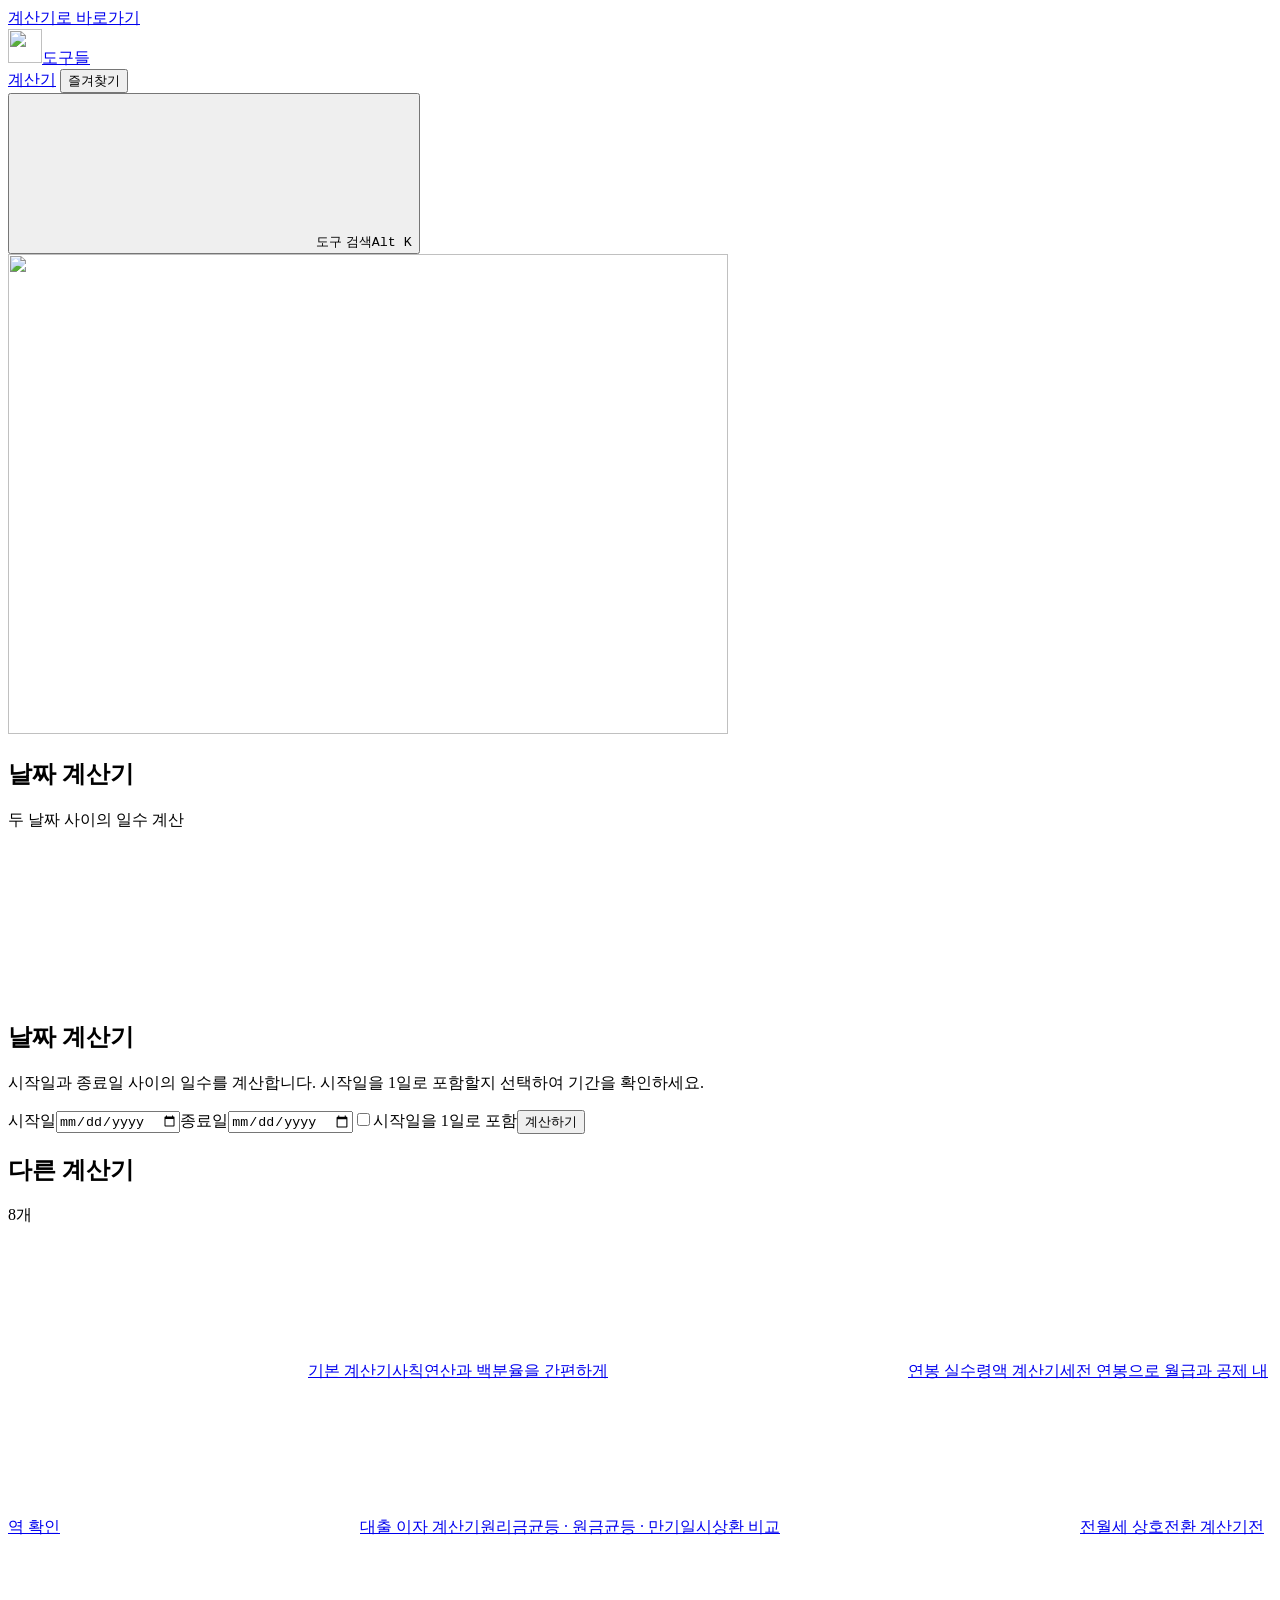
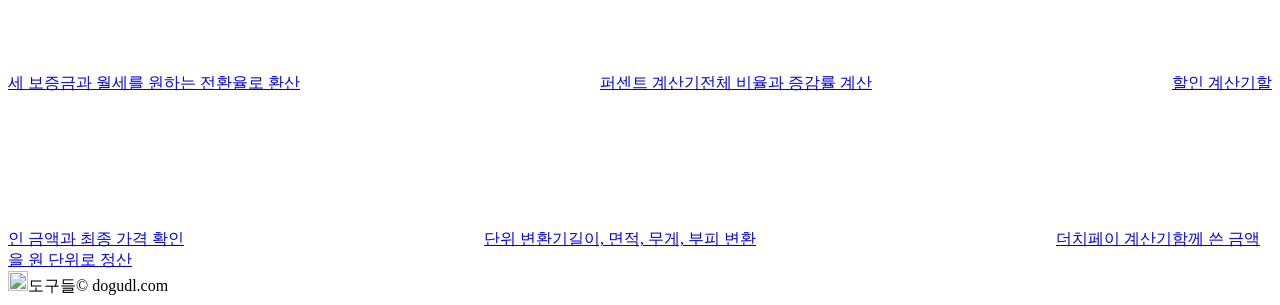
==== public/dates/index.html @ 8372215e "Add crawlable static calculator pages and preserve legacy routes" ====
<!doctype html>
<html lang="ko">
<head>
  <meta charset="utf-8">
  <meta name="viewport" content="width=device-width,initial-scale=1">
  <meta name="theme-color" content="#f7f8fb">
  <meta name="description" content="시작일과 종료일 사이의 일수를 계산합니다. 시작일을 1일로 포함할지 선택하여 기간을 확인하세요.">
  <link rel="canonical" href="https://dogudl.com/dates/">
  <meta property="og:type" content="website">
  <meta property="og:title" content="날짜 계산기 · 도구들">
  <meta property="og:description" content="시작일과 종료일 사이의 일수를 계산합니다. 시작일을 1일로 포함할지 선택하여 기간을 확인하세요.">
  <meta property="og:url" content="https://dogudl.com/dates/">
  <title>날짜 계산기 · 도구들</title>
  <link rel="icon" href="/assets/brand.svg" type="image/svg+xml">
  <link rel="stylesheet" href="/styles.css?v=2026-11-rent">
  <script type="module" src="/app.js?v=2026-11-seo"></script>
</head>
<body>
  <a class="skip" href="#workspace">계산기로 바로가기</a>
  <header class="masthead">
    <div class="container header-inner">
      <a class="brand" href="/" data-open="basic" aria-label="도구들 홈"><img src="/assets/brand.svg" alt="" width="34" height="34"><span>도구들</span></a>
      <nav aria-label="주 메뉴">
        <a class="nav-item active" href="/" data-open="basic" id="nav-tools">계산기</a>
        <button class="nav-item" id="nav-favorites">즐겨찾기</button>
      </nav>
      <button class="search-trigger" id="search-trigger" aria-label="도구 검색 (Alt+K)"><svg class="icon" aria-hidden="true"><use href="/assets/icons.svg#search"/></svg><span>도구 검색</span><kbd>Alt K</kbd></button>
    </div>
  </header>
  <main class="container">
    <section class="hero" aria-labelledby="hero-title">
      <div class="hero-art" aria-hidden="true"><img src="/assets/calculator-hero.jpg" alt="" width="720" height="480" fetchpriority="high"></div>
      <div class="hero-copy">
        <h1 id="hero-title">날짜 계산기</h1>
        <p id="hero-description">두 날짜 사이의 일수 계산</p>
      </div>
    </section>
    <div class="workspace" id="workspace">
      <section class="panel work-panel" aria-labelledby="tool-title">
        <div class="panel-heading">
          <div class="heading-group"><span id="active-icon" class="tool-icon green"><svg class="icon" aria-hidden="true"><use href="/assets/icons.svg#calendar"/></svg></span><h2 id="tool-title" tabindex="-1">날짜 계산기</h2></div>
          <button class="quiet-button" id="history-trigger" hidden><svg class="icon" aria-hidden="true"><use href="/assets/icons.svg#history"/></svg><span>계산 기록</span></button>
        </div>
        <p id="tool-description">시작일과 종료일 사이의 일수를 계산합니다. 시작일을 1일로 포함할지 선택하여 기간을 확인하세요.</p>
        <div id="basic-view" hidden>
          <div class="display">
            <span class="display-label">계산 결과</span>
            <div class="readout"><div id="expression"></div><output id="value" aria-live="polite" aria-label="현재 값">0</output></div>
          </div>
          <div class="keypad" id="keypad" aria-label="계산기 키패드">
            <button class="key utility" data-key="clear" aria-label="전체 지우기">AC</button>
            <button class="key utility" data-key="sign" aria-label="부호 변경">±</button>
            <button class="key utility" data-key="%" aria-label="백분율">%</button>
            <button class="key operator" data-key="/" aria-label="나누기">÷</button>
            <button class="key" data-key="7">7</button><button class="key" data-key="8">8</button><button class="key" data-key="9">9</button><button class="key operator" data-key="*" aria-label="곱하기">×</button>
            <button class="key" data-key="4">4</button><button class="key" data-key="5">5</button><button class="key" data-key="6">6</button><button class="key operator" data-key="-" aria-label="빼기">−</button>
            <button class="key" data-key="1">1</button><button class="key" data-key="2">2</button><button class="key" data-key="3">3</button><button class="key operator" data-key="+" aria-label="더하기">+</button>
            <button class="key" data-key="0">0</button><button class="key" data-key=".">.</button>
            <button class="key" data-key="back" aria-label="한 자리 지우기"><svg class="icon" aria-hidden="true"><use href="/assets/icons.svg#back"/></svg></button>
            <button class="key equal" data-key="=" aria-label="계산하기">=</button>
          </div>
          <div class="keyboard-note"><svg class="icon" aria-hidden="true"><use href="/assets/icons.svg#keyboard"/></svg>키보드로도 입력할 수 있어요</div>
        </div>
        <form id="special-view"><div class="form-fields"><label class="field"><span>시작일</span><input required name="start" type="date" value=""   ></label><label class="field"><span>종료일</span><input required name="end" type="date" value=""   ></label><label class="check"><input type="checkbox" name="inclusive">시작일을 1일로 포함</label><button class="primary" type="submit">계산하기</button></div><div id="form-result" class="form-result" aria-live="polite" hidden></div></form>
        <template id="salary-basis">
          <details class="salary-basis">
            <summary>계산 기준과 출처</summary>
            <p>퇴직금을 제외한 연봉을 12개월로 균등 분할하고, 월급에서 비과세액을 뺀 금액을 보험료 산정 보수로 사용합니다. 회사가 신고한 보수, 상여금 지급 시기, 보험료 정산이나 감면에 따라 급여명세서와 차이가 날 수 있습니다.</p>
            <ul>
              <li>근로소득세는 2026년 3월 시행 간이세액표의 100% 원천징수 기준입니다. 가족 수에는 본인과 기본공제 대상 가족을 포함합니다. 지방소득세는 근로소득세의 10%입니다. <a href="https://teht.hometax.go.kr/doc/sf/a/a/근로소득%20간이세액표_2026.03.01.xlsx">홈택스 간이세액표 (엑셀)</a></li>
              <li>국민연금 근로자 부담률은 4.75%이며, 7월부터 기준소득월액은 41만~659만원입니다. <a href="https://www.nps.or.kr/pnsinfo/ntpsklg/getOHAF0038M0.do">국민연금공단 보험료 안내</a></li>
              <li>건강보험은 보수의 3.595%, 장기요양보험은 건강보험료의 13.14%를 적용합니다. <a href="https://edi.nhis.or.kr/portal/images/popup/20251204_pop01longdesc.html">국민건강보험공단 보험료율</a></li>
              <li>고용보험 근로자 부담률은 0.9%입니다. 산재보험료는 사업주가 부담합니다. <a href="https://www.moel.go.kr/info/astmgmt/employ/employList.do">고용노동부 고용보험 안내</a></li>
            </ul>
          </details>
        </template>
      </section>
      <aside class="panel list-panel" aria-labelledby="other-tools">
        <div class="list-heading"><h2 id="other-tools">다른 계산기</h2><span id="other-count">8개</span></div>
        <div id="tool-list"><a class="tool-row" href="/" data-open="basic"><span class="tool-icon blue"><svg class="icon" aria-hidden="true"><use href="/assets/icons.svg#calculator"/></svg></span><span class="tool-info"><span class="tool-name">기본 계산기</span><span class="tool-detail">사칙연산과 백분율을 간편하게</span></span></a><a class="tool-row" href="/salary/" data-open="salary"><span class="tool-icon green"><svg class="icon" aria-hidden="true"><use href="/assets/icons.svg#wallet"/></svg></span><span class="tool-info"><span class="tool-name">연봉 실수령액 계산기</span><span class="tool-detail">세전 연봉으로 월급과 공제 내역 확인</span></span></a><a class="tool-row" href="/loan/" data-open="loan"><span class="tool-icon cyan"><svg class="icon" aria-hidden="true"><use href="/assets/icons.svg#bank"/></svg></span><span class="tool-info"><span class="tool-name">대출 이자 계산기</span><span class="tool-detail">원리금균등 · 원금균등 · 만기일시상환 비교</span></span></a><a class="tool-row" href="/rent/" data-open="rent"><span class="tool-icon purple"><svg class="icon" aria-hidden="true"><use href="/assets/icons.svg#house"/></svg></span><span class="tool-info"><span class="tool-name">전월세 상호전환 계산기</span><span class="tool-detail">전세 보증금과 월세를 원하는 전환율로 환산</span></span></a><a class="tool-row" href="/percent/" data-open="percent"><span class="tool-icon purple"><svg class="icon" aria-hidden="true"><use href="/assets/icons.svg#percent"/></svg></span><span class="tool-info"><span class="tool-name">퍼센트 계산기</span><span class="tool-detail">전체 비율과 증감률 계산</span></span></a><a class="tool-row" href="/discount/" data-open="discount"><span class="tool-icon coral"><svg class="icon" aria-hidden="true"><use href="/assets/icons.svg#tag"/></svg></span><span class="tool-info"><span class="tool-name">할인 계산기</span><span class="tool-detail">할인 금액과 최종 가격 확인</span></span></a><a class="tool-row" href="/units/" data-open="units"><span class="tool-icon cyan"><svg class="icon" aria-hidden="true"><use href="/assets/icons.svg#ruler"/></svg></span><span class="tool-info"><span class="tool-name">단위 변환기</span><span class="tool-detail">길이, 면적, 무게, 부피 변환</span></span></a><a class="tool-row" href="/split/" data-open="split"><span class="tool-icon pink"><svg class="icon" aria-hidden="true"><use href="/assets/icons.svg#users"/></svg></span><span class="tool-info"><span class="tool-name">더치페이 계산기</span><span class="tool-detail">함께 쓴 금액을 원 단위로 정산</span></span></a></div>
      </aside>
    </div>
    <noscript>계산기를 사용하려면 브라우저의 자바스크립트를 켜 주세요.</noscript>
  </main>
  <footer class="site-footer"><div class="container footer-inner"><span class="footer-brand"><img src="/assets/brand.svg" alt="" width="20" height="20">도구들</span><span>© dogudl.com</span></div></footer>
  <dialog id="tool-dialog" aria-labelledby="dialog-title">
    <div class="dialog-header"><h2 id="dialog-title"></h2><button id="dialog-close" class="icon-button" aria-label="닫기"><svg class="icon" aria-hidden="true"><use href="/assets/icons.svg#close"/></svg></button></div>
    <div id="dialog-content"></div>
  </dialog>
</body>
</html>
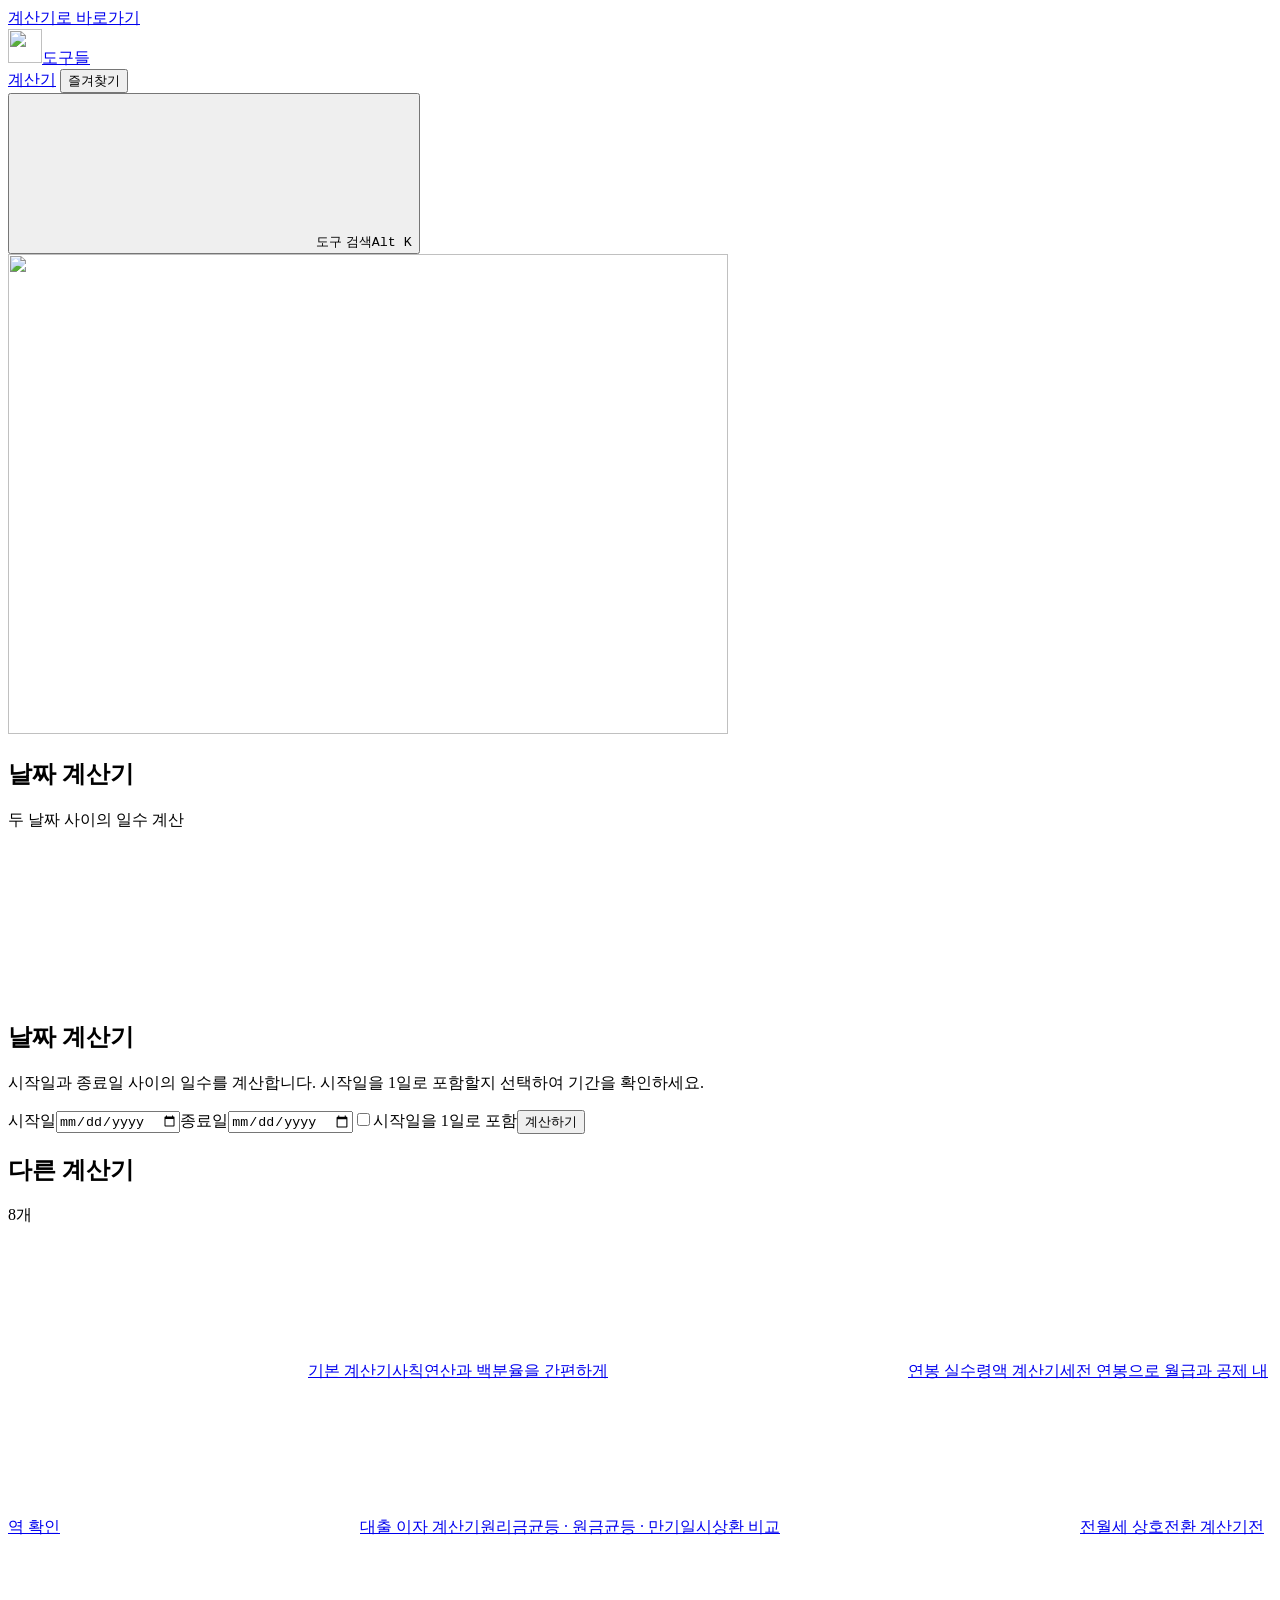
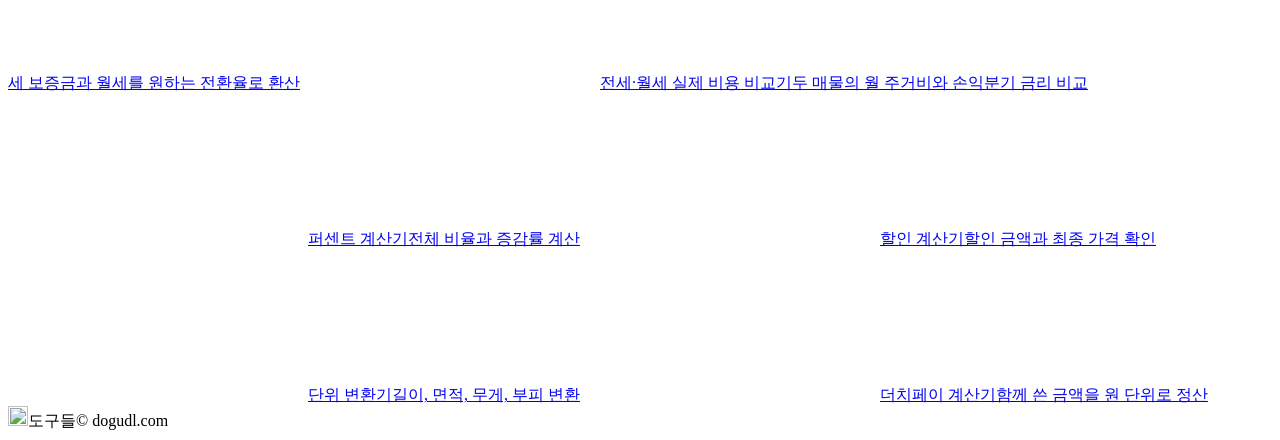
==== commit a2ae5af2: "Add jeonse and monthly rental cost comparison" ====
--- a/public/dates/index.html
+++ b/public/dates/index.html
@@ -12,8 +12,8 @@
   <meta property="og:url" content="https://dogudl.com/dates/">
   <title>날짜 계산기 · 도구들</title>
   <link rel="icon" href="/assets/brand.svg" type="image/svg+xml">
-  <link rel="stylesheet" href="/styles.css?v=2026-11-rent">
-  <script type="module" src="/app.js?v=2026-11-seo"></script>
+  <link rel="stylesheet" href="/styles.css?v=housing-cost">
+  <script type="module" src="/app.js?v=housing-cost"></script>
 </head>
 <body>
   <a class="skip" href="#workspace">계산기로 바로가기</a>
@@ -68,16 +68,21 @@
             <p>퇴직금을 제외한 연봉을 12개월로 균등 분할하고, 월급에서 비과세액을 뺀 금액을 보험료 산정 보수로 사용합니다. 회사가 신고한 보수, 상여금 지급 시기, 보험료 정산이나 감면에 따라 급여명세서와 차이가 날 수 있습니다.</p>
             <ul>
               <li>근로소득세는 2026년 3월 시행 간이세액표의 100% 원천징수 기준입니다. 가족 수에는 본인과 기본공제 대상 가족을 포함합니다. 지방소득세는 근로소득세의 10%입니다. <a href="https://teht.hometax.go.kr/doc/sf/a/a/근로소득%20간이세액표_2026.03.01.xlsx">홈택스 간이세액표 (엑셀)</a></li>
-              <li>국민연금 근로자 부담률은 4.75%이며, 7월부터 기준소득월액은 41만~659만원입니다. <a href="https://www.nps.or.kr/pnsinfo/ntpsklg/getOHAF0038M0.do">국민연금공단 보험료 안내</a></li>
-              <li>건강보험은 보수의 3.595%, 장기요양보험은 건강보험료의 13.14%를 적용합니다. <a href="https://edi.nhis.or.kr/portal/images/popup/20251204_pop01longdesc.html">국민건강보험공단 보험료율</a></li>
-              <li>고용보험 근로자 부담률은 0.9%입니다. 산재보험료는 사업주가 부담합니다. <a href="https://www.moel.go.kr/info/astmgmt/employ/employList.do">고용노동부 고용보험 안내</a></li>
+              <li>국민연금 근로자 부담률은 <span id="salary-pension-rate">4.75%</span>입니다. 2026년 7월부터 2027년 6월까지 기준소득월액은 41만~659만 원입니다. <a href="https://www.nps.or.kr/pnsinfo/ntpsklg/getOHAF0016M0.do?menuId=MN24001108">국민연금공단 연도별 보험료율</a></li>
+              <li>건강보험은 보수의 3.595%, 장기요양보험은 본인 부담 건강보험료의 <span id="salary-care-rate">13.14%</span>를 적용합니다.
+                <a data-salary-period="2026-H2" href="https://edi.nhis.or.kr/portal/images/popup/20251204_pop01longdesc.html">2026년 보험료율</a>
+                <span data-salary-period="2027-H1" hidden><a href="https://m.korea.kr/briefing/pressReleaseView.do?newsId=156780667">2027년 건강보험료율</a> · <a href="https://www.mohw.go.kr/gallery.es?act=view&amp;bid=0003&amp;list_no=380579&amp;mid=a10505000000">2027년 장기요양보험료율</a></span></li>
+              <li data-salary-period="2026-H2">고용보험 근로자 부담률은 0.9%입니다. <a href="https://www.moel.go.kr/info/astmgmt/employ/employList.do">고용노동부 고용보험 안내</a></li>
+              <li data-salary-period="2027-H1" hidden>고용보험은 근로자 부담률을 0.9%에서 1.0%로 올리는 안을 적용했습니다. <a href="https://www.moel.go.kr/news/enews/report/enewsView.do?news_seq=19866">고용노동부 개편안</a></li>
+              <li data-salary-period="2027-H1" hidden>2027년 상반기 예상액은 2026년 11월 15일 확인 기준입니다. 근로소득 간이세액표와 건강보험료 상·하한은 2026년 기준을 사용합니다. <a href="https://www.law.go.kr/LSW/admRulInfoP.do?admRulSeq=2100000270472">건강보험료 상·하한 고시</a></li>
             </ul>
+            <p>산재보험료는 사업주가 부담합니다.</p>
           </details>
         </template>
       </section>
       <aside class="panel list-panel" aria-labelledby="other-tools">
         <div class="list-heading"><h2 id="other-tools">다른 계산기</h2><span id="other-count">8개</span></div>
-        <div id="tool-list"><a class="tool-row" href="/" data-open="basic"><span class="tool-icon blue"><svg class="icon" aria-hidden="true"><use href="/assets/icons.svg#calculator"/></svg></span><span class="tool-info"><span class="tool-name">기본 계산기</span><span class="tool-detail">사칙연산과 백분율을 간편하게</span></span></a><a class="tool-row" href="/salary/" data-open="salary"><span class="tool-icon green"><svg class="icon" aria-hidden="true"><use href="/assets/icons.svg#wallet"/></svg></span><span class="tool-info"><span class="tool-name">연봉 실수령액 계산기</span><span class="tool-detail">세전 연봉으로 월급과 공제 내역 확인</span></span></a><a class="tool-row" href="/loan/" data-open="loan"><span class="tool-icon cyan"><svg class="icon" aria-hidden="true"><use href="/assets/icons.svg#bank"/></svg></span><span class="tool-info"><span class="tool-name">대출 이자 계산기</span><span class="tool-detail">원리금균등 · 원금균등 · 만기일시상환 비교</span></span></a><a class="tool-row" href="/rent/" data-open="rent"><span class="tool-icon purple"><svg class="icon" aria-hidden="true"><use href="/assets/icons.svg#house"/></svg></span><span class="tool-info"><span class="tool-name">전월세 상호전환 계산기</span><span class="tool-detail">전세 보증금과 월세를 원하는 전환율로 환산</span></span></a><a class="tool-row" href="/percent/" data-open="percent"><span class="tool-icon purple"><svg class="icon" aria-hidden="true"><use href="/assets/icons.svg#percent"/></svg></span><span class="tool-info"><span class="tool-name">퍼센트 계산기</span><span class="tool-detail">전체 비율과 증감률 계산</span></span></a><a class="tool-row" href="/discount/" data-open="discount"><span class="tool-icon coral"><svg class="icon" aria-hidden="true"><use href="/assets/icons.svg#tag"/></svg></span><span class="tool-info"><span class="tool-name">할인 계산기</span><span class="tool-detail">할인 금액과 최종 가격 확인</span></span></a><a class="tool-row" href="/units/" data-open="units"><span class="tool-icon cyan"><svg class="icon" aria-hidden="true"><use href="/assets/icons.svg#ruler"/></svg></span><span class="tool-info"><span class="tool-name">단위 변환기</span><span class="tool-detail">길이, 면적, 무게, 부피 변환</span></span></a><a class="tool-row" href="/split/" data-open="split"><span class="tool-icon pink"><svg class="icon" aria-hidden="true"><use href="/assets/icons.svg#users"/></svg></span><span class="tool-info"><span class="tool-name">더치페이 계산기</span><span class="tool-detail">함께 쓴 금액을 원 단위로 정산</span></span></a></div>
+        <div id="tool-list"><a class="tool-row" href="/" data-open="basic"><span class="tool-icon blue"><svg class="icon" aria-hidden="true"><use href="/assets/icons.svg#calculator"/></svg></span><span class="tool-info"><span class="tool-name">기본 계산기</span><span class="tool-detail">사칙연산과 백분율을 간편하게</span></span></a><a class="tool-row" href="/salary/" data-open="salary"><span class="tool-icon green"><svg class="icon" aria-hidden="true"><use href="/assets/icons.svg#wallet"/></svg></span><span class="tool-info"><span class="tool-name">연봉 실수령액 계산기</span><span class="tool-detail">세전 연봉으로 월급과 공제 내역 확인</span></span></a><a class="tool-row" href="/loan/" data-open="loan"><span class="tool-icon cyan"><svg class="icon" aria-hidden="true"><use href="/assets/icons.svg#bank"/></svg></span><span class="tool-info"><span class="tool-name">대출 이자 계산기</span><span class="tool-detail">원리금균등 · 원금균등 · 만기일시상환 비교</span></span></a><a class="tool-row" href="/rent/" data-open="rent"><span class="tool-icon purple"><svg class="icon" aria-hidden="true"><use href="/assets/icons.svg#house"/></svg></span><span class="tool-info"><span class="tool-name">전월세 상호전환 계산기</span><span class="tool-detail">전세 보증금과 월세를 원하는 전환율로 환산</span></span></a><a class="tool-row" href="/housing-cost/" data-open="housing-cost"><span class="tool-icon green"><svg class="icon" aria-hidden="true"><use href="/assets/icons.svg#house"/></svg></span><span class="tool-info"><span class="tool-name">전세·월세 실제 비용 비교기</span><span class="tool-detail">두 매물의 월 주거비와 손익분기 금리 비교</span></span></a><a class="tool-row" href="/percent/" data-open="percent"><span class="tool-icon purple"><svg class="icon" aria-hidden="true"><use href="/assets/icons.svg#percent"/></svg></span><span class="tool-info"><span class="tool-name">퍼센트 계산기</span><span class="tool-detail">전체 비율과 증감률 계산</span></span></a><a class="tool-row" href="/discount/" data-open="discount"><span class="tool-icon coral"><svg class="icon" aria-hidden="true"><use href="/assets/icons.svg#tag"/></svg></span><span class="tool-info"><span class="tool-name">할인 계산기</span><span class="tool-detail">할인 금액과 최종 가격 확인</span></span></a><a class="tool-row" href="/units/" data-open="units"><span class="tool-icon cyan"><svg class="icon" aria-hidden="true"><use href="/assets/icons.svg#ruler"/></svg></span><span class="tool-info"><span class="tool-name">단위 변환기</span><span class="tool-detail">길이, 면적, 무게, 부피 변환</span></span></a><a class="tool-row" href="/split/" data-open="split"><span class="tool-icon pink"><svg class="icon" aria-hidden="true"><use href="/assets/icons.svg#users"/></svg></span><span class="tool-info"><span class="tool-name">더치페이 계산기</span><span class="tool-detail">함께 쓴 금액을 원 단위로 정산</span></span></a></div>
       </aside>
     </div>
     <noscript>계산기를 사용하려면 브라우저의 자바스크립트를 켜 주세요.</noscript>
